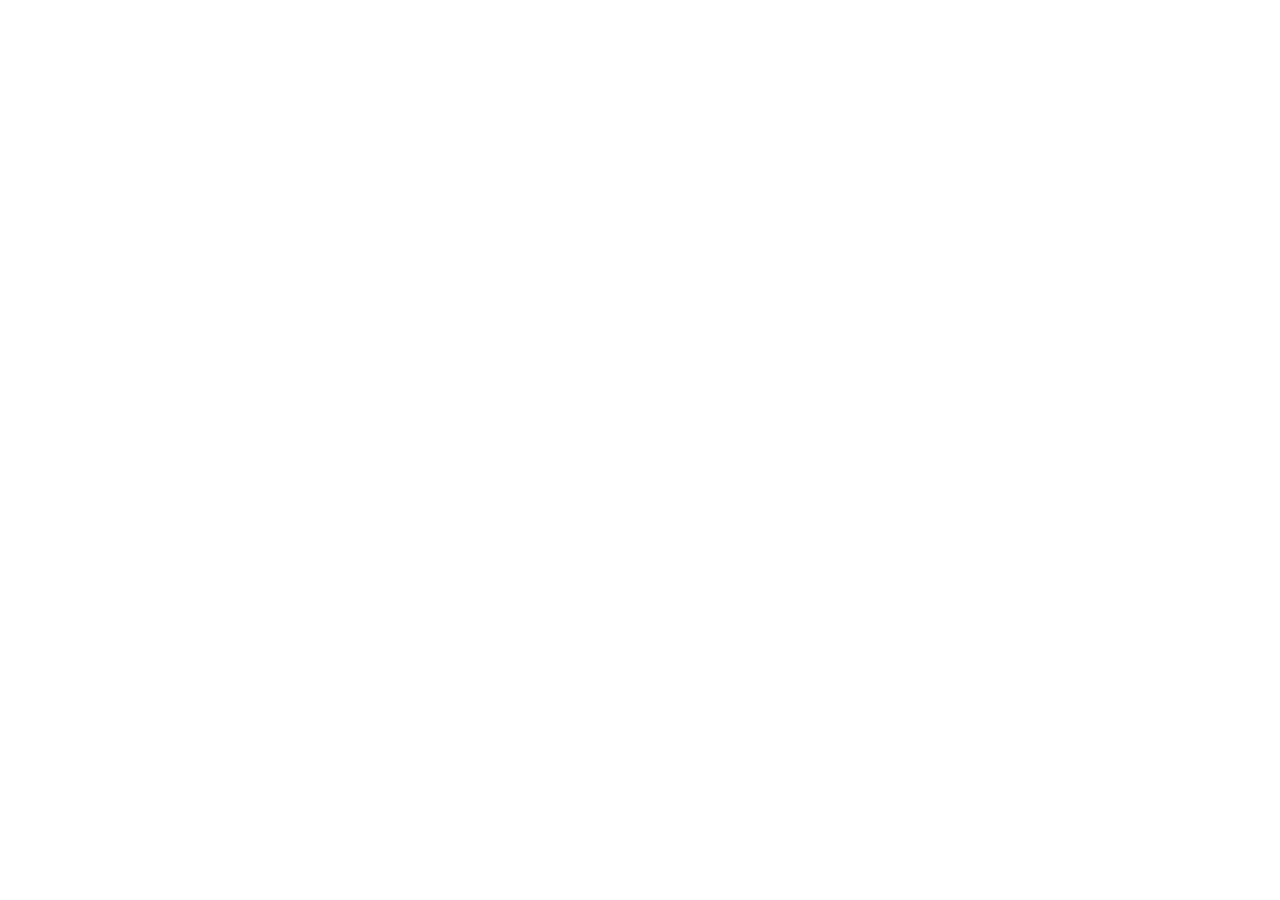
==== index.html @ 7e5fbb5f "Add files via upload" ====
<!doctype html>
<html lang="pt-BR">
  <head>
    <meta charset="UTF-8" />
    <meta name="viewport" content="width=device-width, initial-scale=1.0" />
    
    <!-- Preload critical resources -->
    <link rel="preload" href="https://cdn.jsdelivr.net/npm/remixicon@3.5.0/fonts/remixicon.css" as="style" onload="this.onload=null;this.rel='stylesheet'" />
    <noscript><link rel="stylesheet" href="https://cdn.jsdelivr.net/npm/remixicon@3.5.0/fonts/remixicon.css" /></noscript>
    
    <!-- Favicon Principal - Suporte Universal -->
    <link rel="icon" href="https://static.readdy.ai/image/01f80f9b03447858aad54b9173d445e0/19736db7b4ab2bdef2c52c8b729389a1.jpeg" />
    <link rel="shortcut icon" href="https://static.readdy.ai/image/01f80f9b03447858aad54b9173d445e0/19736db7b4ab2bdef2c52c8b729389a1.jpeg" />
    
    <!-- Favicon Multi-tamanhos para Navegadores -->
    <link rel="icon" type="image/png" sizes="16x16" href="https://static.readdy.ai/image/01f80f9b03447858aad54b9173d445e0/19736db7b4ab2bdef2c52c8b729389a1.jpeg" />
    <link rel="icon" type="image/png" sizes="32x32" href="https://static.readdy.ai/image/01f80f9b03447858aad54b9173d445e0/19736db7b4ab2bdef2c52c8b729389a1.jpeg" />
    <link rel="icon" type="image/png" sizes="48x48" href="https://static.readdy.ai/image/01f80f9b03447858aad54b9173d445e0/19736db7b4ab2bdef2c52c8b729389a1.jpeg" />
    <link rel="icon" type="image/png" sizes="96x96" href="https://static.readdy.ai/image/01f80f9b03447858aad54b9173d445e0/19736db7b4ab2bdef2c52c8b729389a1.jpeg" />
    <link rel="icon" type="image/png" sizes="192x192" href="https://static.readdy.ai/image/01f80f9b03447858aad54b9173d445e0/19736db7b4ab2bdef2c52c8b729389a1.jpeg" />
    <link rel="icon" type="image/png" sizes="512x512" href="https://static.readdy.ai/image/01f80f9b03447858aad54b9173d445e0/19736db7b4ab2bdef2c52c8b729389a1.jpeg" />
    
    <!-- Apple Touch Icons - iOS/Safari -->
    <link rel="apple-touch-icon" sizes="57x57" href="https://static.readdy.ai/image/01f80f9b03447858aad54b9173d445e0/19736db7b4ab2bdef2c52c8b729389a1.jpeg" />
    <link rel="apple-touch-icon" sizes="60x60" href="https://static.readdy.ai/image/01f80f9b03447858aad54b9173d445e0/19736db7b4ab2bdef2c52c8b729389a1.jpeg" />
    <link rel="apple-touch-icon" sizes="72x72" href="https://static.readdy.ai/image/01f80f9b03447858aad54b9173d445e0/19736db7b4ab2bdef2c52c8b729389a1.jpeg" />
    <link rel="apple-touch-icon" sizes="76x76" href="https://static.readdy.ai/image/01f80f9b03447858aad54b9173d445e0/19736db7b4ab2bdef2c52c8b729389a1.jpeg" />
    <link rel="apple-touch-icon" sizes="114x114" href="https://static.readdy.ai/image/01f80f9b03447858aad54b9173d445e0/19736db7b4ab2bdef2c52c8b729389a1.jpeg" />
    <link rel="apple-touch-icon" sizes="120x120" href="https://static.readdy.ai/image/01f80f9b03447858aad54b9173d445e0/19736db7b4ab2bdef2c52c8b729389a1.jpeg" />
    <link rel="apple-touch-icon" sizes="144x144" href="https://static.readdy.ai/image/01f80f9b03447858aad54b9173d445e0/19736db7b4ab2bdef2c52c8b729389a1.jpeg" />
    <link rel="apple-touch-icon" sizes="152x152" href="https://static.readdy.ai/image/01f80f9b03447858aad54b9173d445e0/19736db7b4ab2bdef2c52c8b729389a1.jpeg" />
    <link rel="apple-touch-icon" sizes="180x180" href="https://static.readdy.ai/image/01f80f9b03447858aad54b9173d445e0/19736db7b4ab2bdef2c52c8b729389a1.jpeg" />
    
    <!-- Android Chrome Icons -->
    <link rel="icon" type="image/png" sizes="36x36" href="https://static.readdy.ai/image/01f80f9b03447858aad54b9173d445e0/19736db7b4ab2bdef2c52c8b729389a1.jpeg" />
    <link rel="icon" type="image/png" sizes="48x48" href="https://static.readdy.ai/image/01f80f9b03447858aad54b9173d445e0/19736db7b4ab2bdef2c52c8b729389a1.jpeg" />
    <link rel="icon" type="image/png" sizes="72x72" href="https://static.readdy.ai/image/01f80f9b03447858aad54b9173d445e0/19736db7b4ab2bdef2c52c8b729389a1.jpeg" />
    <link rel="icon" type="image/png" sizes="96x96" href="https://static.readdy.ai/image/01f80f9b03447858aad54b9173d445e0/19736db7b4ab2bdef2c52c8b729389a1.jpeg" />
    <link rel="icon" type="image/png" sizes="144x144" href="https://static.readdy.ai/image/01f80f9b03447858aad54b9173d445e0/19736db7b4ab2bdef2c52c8b729389a1.jpeg" />
    <link rel="icon" type="image/png" sizes="192x192" href="https://static.readdy.ai/image/01f80f9b03447858aad54b9173d445e0/19736db7b4ab2bdef2c52c8b729389a1.jpeg" />
    
    <!-- Microsoft Tiles - Windows -->
    <meta name="msapplication-TileColor" content="#ffffff" />
    <meta name="msapplication-TileImage" content="https://static.readdy.ai/image/01f80f9b03447858aad54b9173d445e0/19736db7b4ab2bdef2c52c8b729389a1.jpeg" />
    <meta name="msapplication-square70x70logo" content="https://static.readdy.ai/image/01f80f9b03447858aad54b9173d445e0/19736db7b4ab2bdef2c52c8b729389a1.jpeg" />
    <meta name="msapplication-square150x150logo" content="https://static.readdy.ai/image/01f80f9b03447858aad54b9173d445e0/19736db7b4ab2bdef2c52c8b729389a1.jpeg" />
    <meta name="msapplication-wide310x150logo" content="https://static.readdy.ai/image/01f80f9b03447858aad54b9173d445e0/19736db7b4ab2bdef2c52c8b729389a1.jpeg" />
    <meta name="msapplication-square310x310logo" content="https://static.readdy.ai/image/01f80f9b03447858aad54b9173d445e0/19736db7b4ab2bdef2c52c8b729389a1.jpeg" />
    
    <!-- Web App Manifesto -->
    <meta name="theme-color" content="#ffffff" />
    <meta name="background-color" content="#ffffff" />

    <title>Baterias Cunha - Energia Premium para seu Veículo</title>
    <meta name="description" content="Baterias automotivas premium com tecnologia avançada. Instalação gratuita, marcas Moura, Heliar, ACdelco. Atendemos automóveis, motos e veículos pesados em São Paulo." />
    <meta name="keywords" content="baterias automotivas, bateria carro, bateria moto, Moura, Heliar, ACdelco, instalação gratuita, São Paulo" />
    <meta name="author" content="Baterias Cunha" />
    <link rel="canonical" href="https://www.bateriascunhaloja.com.br/" />
    
    <!-- Open Graph -->
    <meta property="og:title" content="Baterias Cunha - Energia Premium para seu Veículo" />
    <meta property="og:description" content="Baterias automotivas premium com tecnologia avançada. Instalação gratuita, marcas Moura, Heliar, ACdelco." />
    <meta property="og:image" content="https://static.readdy.ai/image/01f80f9b03447858aad54b9173d445e0/19736db7b4ab2bdef2c52c8b729389a1.jpeg" />
    <meta property="og:url" content="https://www.bateriascunhaloja.com.br/" />
    <meta property="og:type" content="website" />
    <meta property="og:site_name" content="Baterias Cunha" />
    
    <!-- Twitter Card -->
    <meta name="twitter:card" content="summary_large_image" />
    <meta name="twitter:title" content="Baterias Cunha - Energia Premium para seu Veículo" />
    <meta name="twitter:description" content="Baterias automotivas premium com tecnologia avançada. Instalação gratuita, marcas Moura, Heliar, ACdelco." />
    <meta name="twitter:image" content="https://static.readdy.ai/image/01f80f9b03447858aad54b9173d445e0/19736db7b4ab2bdef2c52c8b729389a1.jpeg" />
    
    <!-- Schema.org structured data -->
    <script type="application/ld+json">
    {
      "@context": "https://schema.org",
      "@type": "LocalBusiness",
      "name": "Baterias Cunha",
      "description": "Baterias automotivas premium com tecnologia avançada. Instalação gratuita, marcas Moura, Heliar, ACdelco. Atendemos automóveis, motos e veículos pesados em São Paulo.",
      "url": "https://www.bateriascunhaloja.com.br/",
      "telephone": "+55-11-4165-1062",
      "email": "bateriascunhaloja@gmail.com",
      "openingHours": [
        "Mo-Fr 08:00-19:00",
        "Sa 08:00-18:00",
        "Su 08:00-14:00"
      ],
      "paymentAccepted": ["Cash", "Credit Card", "Debit Card", "Pix"],
      "currenciesAccepted": "BRL",
      "address": {
        "@type": "PostalAddress",
        "streetAddress": "Rod. Armando Salles, 2411",
        "addressLocality": "Itapecerica da Serra",
        "addressRegion": "SP",
        "postalCode": "06856-000",
        "addressCountry": "BR"
      },
      "geo": {
        "@type": "GeoCoordinates",
        "latitude": -23.7123456,
        "longitude": -46.8456789
      },
      "aggregateRating": {
        "@type": "AggregateRating",
        "ratingValue": "4.8",
        "reviewCount": "127",
        "bestRating": "5",
        "worstRating": "1"
      },
      "sameAs": [
        "https://www.facebook.com/bateriascunha",
        "https://www.instagram.com/bateriascunha"
      ],
      "serviceArea": {
        "@type": "GeoCircle",
        "geoMidpoint": {
          "@type": "GeoCoordinates",
          "latitude": -23.7123456,
          "longitude": -46.8456789
        },
        "geoRadius": "50000"
      },
      "logo": "https://static.readdy.ai/image/01f80f9b03447858aad54b9173d445e0/19736db7b4ab2bdef2c52c8b729389a1.jpeg",
      "image": [
        "https://static.readdy.ai/image/01f80f9b03447858aad54b9173d445e0/19736db7b4ab2bdef2c52c8b729389a1.jpeg"
      ]
    }
    </script>
    
    <!-- FontAwesome - Load async -->
    <link rel="preload" href="https://cdnjs.cloudflare.com/ajax/libs/font-awesome/6.4.0/css/all.min.css" as="style" onload="this.onload=null;this.rel='stylesheet'" />
    <noscript><link rel="stylesheet" href="https://cdnjs.cloudflare.com/ajax/libs/font-awesome/6.4.0/css/all.min.css" /></noscript>
  </head>
  <body>
    <div id="root"></div>
    <script type="module" src="/src/main.tsx"></script>
  </body>
</html>
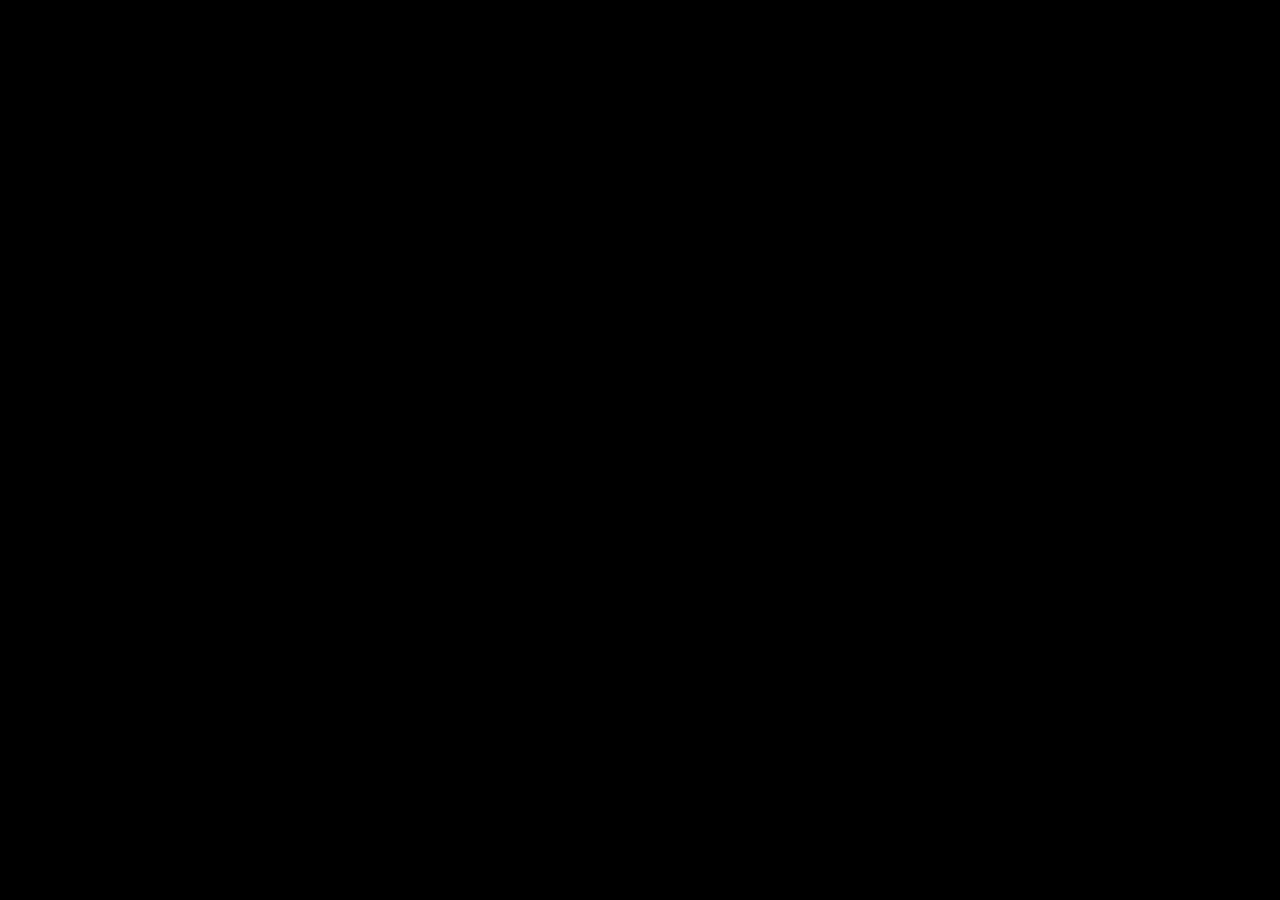
==== commit 260b3c6d: "Commit changes" ====
--- a/index.html
+++ b/index.html
@@ -3,138 +3,101 @@
 <html lang="pt-BR">
   <head>
     <meta charset="UTF-8" />
+    <link rel="icon" type="image/svg+xml" href="/vite.svg" />
     <meta name="viewport" content="width=device-width, initial-scale=1.0" />
+    <title>Baterias Cunha - Energia Premium para seu Veículo</title>
+    <meta name="description" content="Baterias automotivas premium com tecnologia avançada. Instalação gratuita, garantia e atendimento especializado em São Paulo." />
     
     <!-- Preload critical resources -->
-    <link rel="preload" href="https://cdn.jsdelivr.net/npm/remixicon@3.5.0/fonts/remixicon.css" as="style" onload="this.onload=null;this.rel='stylesheet'" />
-    <noscript><link rel="stylesheet" href="https://cdn.jsdelivr.net/npm/remixicon@3.5.0/fonts/remixicon.css" /></noscript>
+    <link rel="preload" href="https://static.readdy.ai/image/01f80f9b03447858aad54b9173d445e0/27d2a0c587ec42922bd7428914b65f30.jfif" as="image" fetchpriority="high" />
+    <link rel="preload" href="https://static.readdy.ai/image/679a8cfcb22f2886792df750740da3c7/afd123ca58d16d19aa992ae741847738.png" as="image" fetchpriority="high" />
     
-    <!-- Favicon Principal - Suporte Universal -->
-    <link rel="icon" href="https://static.readdy.ai/image/01f80f9b03447858aad54b9173d445e0/19736db7b4ab2bdef2c52c8b729389a1.jpeg" />
-    <link rel="shortcut icon" href="https://static.readdy.ai/image/01f80f9b03447858aad54b9173d445e0/19736db7b4ab2bdef2c52c8b729389a1.jpeg" />
+    <!-- DNS prefetch for external resources -->
+    <link rel="dns-prefetch" href="//cdn.jsdelivr.net" />
+    <link rel="dns-prefetch" href="//static.readdy.ai" />
     
-    <!-- Favicon Multi-tamanhos para Navegadores -->
-    <link rel="icon" type="image/png" sizes="16x16" href="https://static.readdy.ai/image/01f80f9b03447858aad54b9173d445e0/19736db7b4ab2bdef2c52c8b729389a1.jpeg" />
-    <link rel="icon" type="image/png" sizes="32x32" href="https://static.readdy.ai/image/01f80f9b03447858aad54b9173d445e0/19736db7b4ab2bdef2c52c8b729389a1.jpeg" />
-    <link rel="icon" type="image/png" sizes="48x48" href="https://static.readdy.ai/image/01f80f9b03447858aad54b9173d445e0/19736db7b4ab2bdef2c52c8b729389a1.jpeg" />
-    <link rel="icon" type="image/png" sizes="96x96" href="https://static.readdy.ai/image/01f80f9b03447858aad54b9173d445e0/19736db7b4ab2bdef2c52c8b729389a1.jpeg" />
-    <link rel="icon" type="image/png" sizes="192x192" href="https://static.readdy.ai/image/01f80f9b03447858aad54b9173d445e0/19736db7b4ab2bdef2c52c8b729389a1.jpeg" />
-    <link rel="icon" type="image/png" sizes="512x512" href="https://static.readdy.ai/image/01f80f9b03447858aad54b9173d445e0/19736db7b4ab2bdef2c52c8b729389a1.jpeg" />
+    <!-- Preconnect to external domains -->
+    <link rel="preconnect" href="https://static.readdy.ai" crossorigin />
     
-    <!-- Apple Touch Icons - iOS/Safari -->
-    <link rel="apple-touch-icon" sizes="57x57" href="https://static.readdy.ai/image/01f80f9b03447858aad54b9173d445e0/19736db7b4ab2bdef2c52c8b729389a1.jpeg" />
-    <link rel="apple-touch-icon" sizes="60x60" href="https://static.readdy.ai/image/01f80f9b03447858aad54b9173d445e0/19736db7b4ab2bdef2c52c8b729389a1.jpeg" />
-    <link rel="apple-touch-icon" sizes="72x72" href="https://static.readdy.ai/image/01f80f9b03447858aad54b9173d445e0/19736db7b4ab2bdef2c52c8b729389a1.jpeg" />
-    <link rel="apple-touch-icon" sizes="76x76" href="https://static.readdy.ai/image/01f80f9b03447858aad54b9173d445e0/19736db7b4ab2bdef2c52c8b729389a1.jpeg" />
-    <link rel="apple-touch-icon" sizes="114x114" href="https://static.readdy.ai/image/01f80f9b03447858aad54b9173d445e0/19736db7b4ab2bdef2c52c8b729389a1.jpeg" />
-    <link rel="apple-touch-icon" sizes="120x120" href="https://static.readdy.ai/image/01f80f9b03447858aad54b9173d445e0/19736db7b4ab2bdef2c52c8b729389a1.jpeg" />
-    <link rel="apple-touch-icon" sizes="144x144" href="https://static.readdy.ai/image/01f80f9b03447858aad54b9173d445e0/19736db7b4ab2bdef2c52c8b729389a1.jpeg" />
-    <link rel="apple-touch-icon" sizes="152x152" href="https://static.readdy.ai/image/01f80f9b03447858aad54b9173d445e0/19736db7b4ab2bdef2c52c8b729389a1.jpeg" />
-    <link rel="apple-touch-icon" sizes="180x180" href="https://static.readdy.ai/image/01f80f9b03447858aad54b9173d445e0/19736db7b4ab2bdef2c52c8b729389a1.jpeg" />
+    <!-- Load critical CSS inline for above-the-fold content -->
+    <style>
+      /* Critical CSS for initial render */
+      *{box-sizing:border-box}
+      html{scroll-behavior:smooth}
+      body{margin:0;padding:0;font-family:system-ui,-apple-system,sans-serif;background:#000;color:#fff}
+      .hero-bg{background-image:url('https://static.readdy.ai/image/01f80f9b03447858aad54b9173d445e0/27d2a0c587ec42922bd7428914b65f30.jfif');background-size:cover;background-position:center;min-height:100vh}
+      .nav-fixed{position:fixed;top:0;left:0;right:0;z-index:50;backdrop-filter:blur(12px);background:rgba(17,24,39,0.95)}
+    </style>
     
-    <!-- Android Chrome Icons -->
-    <link rel="icon" type="image/png" sizes="36x36" href="https://static.readdy.ai/image/01f80f9b03447858aad54b9173d445e0/19736db7b4ab2bdef2c52c8b729389a1.jpeg" />
-    <link rel="icon" type="image/png" sizes="48x48" href="https://static.readdy.ai/image/01f80f9b03447858aad54b9173d445e0/19736db7b4ab2bdef2c52c8b729389a1.jpeg" />
-    <link rel="icon" type="image/png" sizes="72x72" href="https://static.readdy.ai/image/01f80f9b03447858aad54b9173d445e0/19736db7b4ab2bdef2c52c8b729389a1.jpeg" />
-    <link rel="icon" type="image/png" sizes="96x96" href="https://static.readdy.ai/image/01f80f9b03447858aad54b9173d445e0/19736db7b4ab2bdef2c52c8b729389a1.jpeg" />
-    <link rel="icon" type="image/png" sizes="144x144" href="https://static.readdy.ai/image/01f80f9b03447858aad54b9173d445e0/19736db7b4ab2bdef2c52c8b729389a1.jpeg" />
-    <link rel="icon" type="image/png" sizes="192x192" href="https://static.readdy.ai/image/01f80f9b03447858aad54b9173d445e0/19736db7b4ab2bdef2c52c8b729389a1.jpeg" />
+    <!-- Load non-critical CSS asynchronously -->
+    <link rel="preload" href="https://cdn.jsdelivr.net/npm/remixicon@4.0.0/fonts/remixicon.css" as="style" onload="this.onload=null;this.rel='stylesheet'" />
+    <noscript><link rel="stylesheet" href="https://cdn.jsdelivr.net/npm/remixicon@4.0.0/fonts/remixicon.css" /></noscript>
     
-    <!-- Microsoft Tiles - Windows -->
-    <meta name="msapplication-TileColor" content="#ffffff" />
-    <meta name="msapplication-TileImage" content="https://static.readdy.ai/image/01f80f9b03447858aad54b9173d445e0/19736db7b4ab2bdef2c52c8b729389a1.jpeg" />
-    <meta name="msapplication-square70x70logo" content="https://static.readdy.ai/image/01f80f9b03447858aad54b9173d445e0/19736db7b4ab2bdef2c52c8b729389a1.jpeg" />
-    <meta name="msapplication-square150x150logo" content="https://static.readdy.ai/image/01f80f9b03447858aad54b9173d445e0/19736db7b4ab2bdef2c52c8b729389a1.jpeg" />
-    <meta name="msapplication-wide310x150logo" content="https://static.readdy.ai/image/01f80f9b03447858aad54b9173d445e0/19736db7b4ab2bdef2c52c8b729389a1.jpeg" />
-    <meta name="msapplication-square310x310logo" content="https://static.readdy.ai/image/01f80f9b03447858aad54b9173d445e0/19736db7b4ab2bdef2c52c8b729389a1.jpeg" />
+    <link rel="preload" href="https://cdnjs.cloudflare.com/ajax/libs/font-awesome/6.4.0/css/all.min.css" as="style" onload="this.onload=null;this.rel='stylesheet'" />
+    <noscript><link rel="stylesheet" href="https://cdnjs.cloudflare.com/ajax/libs/font-awesome/6.4.0/css/all.min.css" /></noscript>
     
-    <!-- Web App Manifesto -->
-    <meta name="theme-color" content="#ffffff" />
-    <meta name="background-color" content="#ffffff" />
-
-    <title>Baterias Cunha - Energia Premium para seu Veículo</title>
-    <meta name="description" content="Baterias automotivas premium com tecnologia avançada. Instalação gratuita, marcas Moura, Heliar, ACdelco. Atendemos automóveis, motos e veículos pesados em São Paulo." />
-    <meta name="keywords" content="baterias automotivas, bateria carro, bateria moto, Moura, Heliar, ACdelco, instalação gratuita, São Paulo" />
-    <meta name="author" content="Baterias Cunha" />
-    <link rel="canonical" href="https://www.bateriascunhaloja.com.br/" />
-    
-    <!-- Open Graph -->
-    <meta property="og:title" content="Baterias Cunha - Energia Premium para seu Veículo" />
-    <meta property="og:description" content="Baterias automotivas premium com tecnologia avançada. Instalação gratuita, marcas Moura, Heliar, ACdelco." />
-    <meta property="og:image" content="https://static.readdy.ai/image/01f80f9b03447858aad54b9173d445e0/19736db7b4ab2bdef2c52c8b729389a1.jpeg" />
-    <meta property="og:url" content="https://www.bateriascunhaloja.com.br/" />
-    <meta property="og:type" content="website" />
-    <meta property="og:site_name" content="Baterias Cunha" />
-    
-    <!-- Twitter Card -->
-    <meta name="twitter:card" content="summary_large_image" />
-    <meta name="twitter:title" content="Baterias Cunha - Energia Premium para seu Veículo" />
-    <meta name="twitter:description" content="Baterias automotivas premium com tecnologia avançada. Instalação gratuita, marcas Moura, Heliar, ACdelco." />
-    <meta name="twitter:image" content="https://static.readdy.ai/image/01f80f9b03447858aad54b9173d445e0/19736db7b4ab2bdef2c52c8b729389a1.jpeg" />
-    
-    <!-- Schema.org structured data -->
+    <!-- Schema.org JSON-LD -->
     <script type="application/ld+json">
     {
       "@context": "https://schema.org",
       "@type": "LocalBusiness",
       "name": "Baterias Cunha",
-      "description": "Baterias automotivas premium com tecnologia avançada. Instalação gratuita, marcas Moura, Heliar, ACdelco. Atendemos automóveis, motos e veículos pesados em São Paulo.",
-      "url": "https://www.bateriascunhaloja.com.br/",
-      "telephone": "+55-11-4165-1062",
-      "email": "bateriascunhaloja@gmail.com",
-      "openingHours": [
-        "Mo-Fr 08:00-19:00",
-        "Sa 08:00-18:00",
-        "Su 08:00-14:00"
-      ],
-      "paymentAccepted": ["Cash", "Credit Card", "Debit Card", "Pix"],
-      "currenciesAccepted": "BRL",
+      "description": "Especializada em baterias automotivas premium com tecnologia avançada, instalação gratuita e atendimento especializado.",
+      "url": "https://bateriascunha.com.br",
+      "telephone": "+55 11 4165-1062",
       "address": {
         "@type": "PostalAddress",
-        "streetAddress": "Rod. Armando Salles, 2411",
-        "addressLocality": "Itapecerica da Serra",
+        "streetAddress": "Rua das Baterias, 123",
+        "addressLocality": "São Paulo",
         "addressRegion": "SP",
-        "postalCode": "06856-000",
+        "postalCode": "01234-567",
         "addressCountry": "BR"
       },
       "geo": {
         "@type": "GeoCoordinates",
-        "latitude": -23.7123456,
-        "longitude": -46.8456789
+        "latitude": -23.5505,
+        "longitude": -46.6333
+      },
+      "openingHours": [
+        "Mo-Fr 08:00-18:00",
+        "Sa 08:00-14:00"
+      ],
+      "priceRange": "$$",
+      "areaServed": {
+        "@type": "City",
+        "name": "São Paulo"
+      },
+      "hasOfferCatalog": {
+        "@type": "OfferCatalog",
+        "name": "Catálogo de Baterias",
+        "itemListElement": [
+          {
+            "@type": "Offer",
+            "itemOffered": {
+              "@type": "Service",
+              "name": "Instalação Gratuita de Baterias",
+              "description": "Serviço completo de instalação e teste de baterias automotivas"
+            }
+          }
+        ]
       },
       "aggregateRating": {
         "@type": "AggregateRating",
         "ratingValue": "4.8",
-        "reviewCount": "127",
-        "bestRating": "5",
-        "worstRating": "1"
-      },
-      "sameAs": [
-        "https://www.facebook.com/bateriascunha",
-        "https://www.instagram.com/bateriascunha"
-      ],
-      "serviceArea": {
-        "@type": "GeoCircle",
-        "geoMidpoint": {
-          "@type": "GeoCoordinates",
-          "latitude": -23.7123456,
-          "longitude": -46.8456789
-        },
-        "geoRadius": "50000"
-      },
-      "logo": "https://static.readdy.ai/image/01f80f9b03447858aad54b9173d445e0/19736db7b4ab2bdef2c52c8b729389a1.jpeg",
-      "image": [
-        "https://static.readdy.ai/image/01f80f9b03447858aad54b9173d445e0/19736db7b4ab2bdef2c52c8b729389a1.jpeg"
-      ]
+        "reviewCount": "127"
+      }
     }
     </script>
-    
-    <!-- FontAwesome - Load async -->
-    <link rel="preload" href="https://cdnjs.cloudflare.com/ajax/libs/font-awesome/6.4.0/css/all.min.css" as="style" onload="this.onload=null;this.rel='stylesheet'" />
-    <noscript><link rel="stylesheet" href="https://cdnjs.cloudflare.com/ajax/libs/font-awesome/6.4.0/css/all.min.css" /></noscript>
   </head>
   <body>
     <div id="root"></div>
-    <script type="module" src="/src/main.tsx"></script>
+    
+    <!-- Load main script with defer for better performance -->
+    <script type="module" src="/src/main.tsx" defer></script>
+    
+    <!-- Async loading helper for CSS -->
+    <script>
+      !function(e){"use strict";var t=function(t,n,r){function o(e){return i.body?e():void setTimeout(function(){o(e)})}function a(){d.addEventListener&&d.removeEventListener("load",a),d.media=r||"all"}var i=e.document,d=i.createElement("link");if(n)d.href=n;else{if(!t)return;d.href=t}d.rel="stylesheet",d.media="only x",o(function(){i.head.appendChild(d)}),setTimeout(a,0)};"undefined"!=typeof module?module.exports=t:e.loadCSS=t}("undefined"!=typeof global?global:this);
+    </script>
   </body>
 </html>
